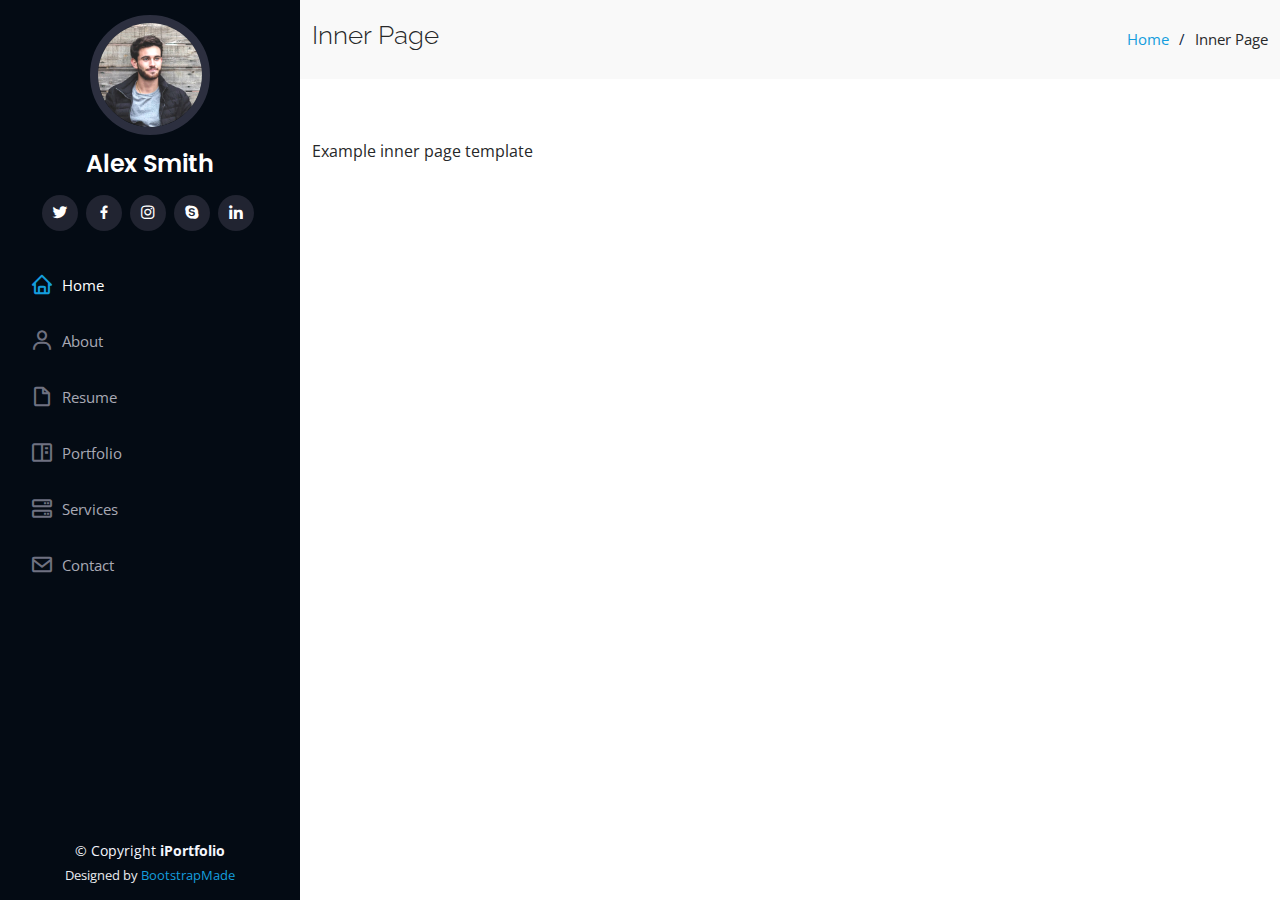
==== inner-page.html @ fda82981 "new code added" ====
<!DOCTYPE html>
<html lang="en">

<head>
  <meta charset="utf-8">
  <meta content="width=device-width, initial-scale=1.0" name="viewport">

  <title>Inner Page - iPortfolio Bootstrap Template</title>
  <meta content="" name="description">
  <meta content="" name="keywords">

  <!-- Favicons -->
  <link href="assets/img/favicon.png" rel="icon">
  <link href="assets/img/apple-touch-icon.png" rel="apple-touch-icon">

  <!-- Google Fonts -->
  <link href="https://fonts.googleapis.com/css?family=Open+Sans:300,300i,400,400i,600,600i,700,700i|Raleway:300,300i,400,400i,500,500i,600,600i,700,700i|Poppins:300,300i,400,400i,500,500i,600,600i,700,700i" rel="stylesheet">

  <!-- Vendor CSS Files -->
  <link href="assets/vendor/aos/aos.css" rel="stylesheet">
  <link href="assets/vendor/bootstrap/css/bootstrap.min.css" rel="stylesheet">
  <link href="assets/vendor/bootstrap-icons/bootstrap-icons.css" rel="stylesheet">
  <link href="assets/vendor/boxicons/css/boxicons.min.css" rel="stylesheet">
  <link href="assets/vendor/glightbox/css/glightbox.min.css" rel="stylesheet">
  <link href="assets/vendor/swiper/swiper-bundle.min.css" rel="stylesheet">

  <!-- Template Main CSS File -->
  <link href="assets/css/style.css" rel="stylesheet">

  <!-- =======================================================
  * Template Name: iPortfolio - v3.7.0
  * Template URL: https://bootstrapmade.com/iportfolio-bootstrap-portfolio-websites-template/
  * Author: BootstrapMade.com
  * License: https://bootstrapmade.com/license/
  ======================================================== -->
</head>

<body>

  <!-- ======= Mobile nav toggle button ======= -->
  <i class="bi bi-list mobile-nav-toggle d-xl-none"></i>

  <!-- ======= Header ======= -->
  <header id="header">
    <div class="d-flex flex-column">

      <div class="profile">
        <img src="assets/img/profile-img.jpg" alt="" class="img-fluid rounded-circle">
        <h1 class="text-light"><a href="index.html">Alex Smith</a></h1>
        <div class="social-links mt-3 text-center">
          <a href="#" class="twitter"><i class="bx bxl-twitter"></i></a>
          <a href="#" class="facebook"><i class="bx bxl-facebook"></i></a>
          <a href="#" class="instagram"><i class="bx bxl-instagram"></i></a>
          <a href="#" class="google-plus"><i class="bx bxl-skype"></i></a>
          <a href="#" class="linkedin"><i class="bx bxl-linkedin"></i></a>
        </div>
      </div>

      <nav id="navbar" class="nav-menu navbar">
        <ul>
          <li><a href="#hero" class="nav-link scrollto active"><i class="bx bx-home"></i> <span>Home</span></a></li>
          <li><a href="#about" class="nav-link scrollto"><i class="bx bx-user"></i> <span>About</span></a></li>
          <li><a href="#resume" class="nav-link scrollto"><i class="bx bx-file-blank"></i> <span>Resume</span></a></li>
          <li><a href="#portfolio" class="nav-link scrollto"><i class="bx bx-book-content"></i> <span>Portfolio</span></a></li>
          <li><a href="#services" class="nav-link scrollto"><i class="bx bx-server"></i> <span>Services</span></a></li>
          <li><a href="#contact" class="nav-link scrollto"><i class="bx bx-envelope"></i> <span>Contact</span></a></li>
        </ul>
      </nav><!-- .nav-menu -->
    </div>
  </header><!-- End Header -->

  <main id="main">

    <!-- ======= Breadcrumbs ======= -->
    <section class="breadcrumbs">
      <div class="container">

        <div class="d-flex justify-content-between align-items-center">
          <h2>Inner Page</h2>
          <ol>
            <li><a href="index.html">Home</a></li>
            <li>Inner Page</li>
          </ol>
        </div>

      </div>
    </section><!-- End Breadcrumbs -->

    <section class="inner-page">
      <div class="container">
        <p>
          Example inner page template
        </p>
      </div>
    </section>

  </main><!-- End #main -->

  <!-- ======= Footer ======= -->
  <footer id="footer">
    <div class="container">
      <div class="copyright">
        &copy; Copyright <strong><span>iPortfolio</span></strong>
      </div>
      <div class="credits">
        <!-- All the links in the footer should remain intact. -->
        <!-- You can delete the links only if you purchased the pro version. -->
        <!-- Licensing information: https://bootstrapmade.com/license/ -->
        <!-- Purchase the pro version with working PHP/AJAX contact form: https://bootstrapmade.com/iportfolio-bootstrap-portfolio-websites-template/ -->
        Designed by <a href="https://bootstrapmade.com/">BootstrapMade</a>
      </div>
    </div>
  </footer><!-- End  Footer -->

  <a href="#" class="back-to-top d-flex align-items-center justify-content-center"><i class="bi bi-arrow-up-short"></i></a>

  <!-- Vendor JS Files -->
  <script src="assets/vendor/purecounter/purecounter.js"></script>
  <script src="assets/vendor/aos/aos.js"></script>
  <script src="assets/vendor/bootstrap/js/bootstrap.bundle.min.js"></script>
  <script src="assets/vendor/glightbox/js/glightbox.min.js"></script>
  <script src="assets/vendor/isotope-layout/isotope.pkgd.min.js"></script>
  <script src="assets/vendor/swiper/swiper-bundle.min.js"></script>
  <script src="assets/vendor/typed.js/typed.min.js"></script>
  <script src="assets/vendor/waypoints/noframework.waypoints.js"></script>
  <script src="assets/vendor/php-email-form/validate.js"></script>

  <!-- Template Main JS File -->
  <script src="assets/js/main.js"></script>

</body>

</html>
---- assets/css/style.css ----
/**
* Template Name: iPortfolio - v3.7.0
* Template URL: https://bootstrapmade.com/iportfolio-bootstrap-portfolio-websites-template/
* Author: BootstrapMade.com
* License: https://bootstrapmade.com/license/
*/

/*--------------------------------------------------------------
# General
--------------------------------------------------------------*/
body {
  font-family: "Open Sans", sans-serif;
  color: #272829;
}

a {
  color: #149ddd;
  text-decoration: none;
}

a:hover {
  color: #37b3ed;
  text-decoration: none;
}

h1, h2, h3, h4, h5, h6 {
  font-family: "Raleway", sans-serif;
}

/*--------------------------------------------------------------
# Back to top button
--------------------------------------------------------------*/
.back-to-top {
  position: fixed;
  visibility: hidden;
  opacity: 0;
  right: 15px;
  bottom: 15px;
  z-index: 996;
  background: #149ddd;
  width: 40px;
  height: 40px;
  border-radius: 50px;
  transition: all 0.4s;
}
.back-to-top i {
  font-size: 28px;
  color: #fff;
  line-height: 0;
}
.back-to-top:hover {
  background: #2eafec;
  color: #fff;
}
.back-to-top.active {
  visibility: visible;
  opacity: 1;
}

/*--------------------------------------------------------------
# Header
--------------------------------------------------------------*/
#header {
  position: fixed;
  top: 0;
  left: 0;
  bottom: 0;
  width: 300px;
  transition: all ease-in-out 0.5s;
  z-index: 9997;
  transition: all 0.5s;
  padding: 0 15px;
  background: #040b14;
  overflow-y: auto;
}
#header .profile img {
  margin: 15px auto;
  display: block;
  width: 120px;
  border: 8px solid #2c2f3f;
}
#header .profile h1 {
  font-size: 24px;
  margin: 0;
  padding: 0;
  font-weight: 600;
  -moz-text-align-last: center;
  text-align-last: center;
  font-family: "Poppins", sans-serif;
}
#header .profile h1 a, #header .profile h1 a:hover {
  color: #fff;
  text-decoration: none;
}
#header .profile .social-links a {
  font-size: 18px;
  display: inline-block;
  background: #212431;
  color: #fff;
  line-height: 1;
  padding: 8px 0;
  margin-right: 4px;
  border-radius: 50%;
  text-align: center;
  width: 36px;
  height: 36px;
  transition: 0.3s;
}
#header .profile .social-links a:hover {
  background: #149ddd;
  color: #fff;
  text-decoration: none;
}

#main {
  margin-left: 300px;
}

@media (max-width: 1199px) {
  #header {
    left: -300px;
  }

  #main {
    margin-left: 0;
  }
}
/*--------------------------------------------------------------
# Navigation Menu
--------------------------------------------------------------*/
/* Desktop Navigation */
.nav-menu {
  padding: 30px 0 0 0;
}
.nav-menu * {
  margin: 0;
  padding: 0;
  list-style: none;
}
.nav-menu > ul > li {
  position: relative;
  white-space: nowrap;
}
.nav-menu a, .nav-menu a:focus {
  display: flex;
  align-items: center;
  color: #a8a9b4;
  padding: 12px 15px;
  margin-bottom: 8px;
  transition: 0.3s;
  font-size: 15px;
}
.nav-menu a i, .nav-menu a:focus i {
  font-size: 24px;
  padding-right: 8px;
  color: #6f7180;
}
.nav-menu a:hover, .nav-menu .active, .nav-menu .active:focus, .nav-menu li:hover > a {
  text-decoration: none;
  color: #fff;
}
.nav-menu a:hover i, .nav-menu .active i, .nav-menu .active:focus i, .nav-menu li:hover > a i {
  color: #149ddd;
}

/* Mobile Navigation */
.mobile-nav-toggle {
  position: fixed;
  right: 15px;
  top: 15px;
  z-index: 9998;
  border: 0;
  font-size: 24px;
  transition: all 0.4s;
  outline: none !important;
  background-color: #149ddd;
  color: #fff;
  width: 40px;
  height: 40px;
  display: inline-flex;
  align-items: center;
  justify-content: center;
  line-height: 0;
  border-radius: 50px;
  cursor: pointer;
}

.mobile-nav-active {
  overflow: hidden;
}
.mobile-nav-active #header {
  left: 0;
}

/*--------------------------------------------------------------
# Hero Section
--------------------------------------------------------------*/
#hero {
  width: 100%;
  height: 100vh;
  background: url("../img/hero-bg.jpg") top center;
  background-size: cover;
}
#hero:before {
  content: "";
  background: rgba(5, 13, 24, 0.3);
  position: absolute;
  bottom: 0;
  top: 0;
  left: 0;
  right: 0;
  z-index: 1;
}
#hero .hero-container {
  position: relative;
  z-index: 2;
  min-width: 300px;
}
#hero h1 {
  margin: 0 0 10px 0;
  font-size: 64px;
  font-weight: 700;
  line-height: 56px;
  color: #fff;
}
#hero p {
  color: #fff;
  margin-bottom: 50px;
  font-size: 26px;
  font-family: "Poppins", sans-serif;
}
#hero p span {
  color: #fff;
  padding-bottom: 4px;
  letter-spacing: 1px;
  border-bottom: 3px solid #149ddd;
}
@media (min-width: 1024px) {
  #hero {
    background-attachment: fixed;
  }
}
@media (max-width: 768px) {
  #hero h1 {
    font-size: 28px;
    line-height: 36px;
  }
  #hero h2 {
    font-size: 18px;
    line-height: 24px;
    margin-bottom: 30px;
  }
}

/*--------------------------------------------------------------
# Sections General
--------------------------------------------------------------*/
section {
  padding: 60px 0;
  overflow: hidden;
}

.section-bg {
  background: #f5f8fd;
}

.section-title {
  padding-bottom: 30px;
}
.section-title h2 {
  font-size: 32px;
  font-weight: bold;
  margin-bottom: 20px;
  padding-bottom: 20px;
  position: relative;
  color: #173b6c;
}
.section-title h2::after {
  content: "";
  position: absolute;
  display: block;
  width: 50px;
  height: 3px;
  background: #149ddd;
  bottom: 0;
  left: 0;
}
.section-title p {
  margin-bottom: 0;
}

/*--------------------------------------------------------------
# About
--------------------------------------------------------------*/
.about .content h3 {
  font-weight: 700;
  font-size: 26px;
  color: #173b6c;
}
.about .content ul {
  list-style: none;
  padding: 0;
}
.about .content ul li {
  margin-bottom: 20px;
  display: flex;
  align-items: center;
}
.about .content ul strong {
  margin-right: 10px;
}
.about .content ul i {
  font-size: 16px;
  margin-right: 5px;
  color: #149ddd;
  line-height: 0;
}
.about .content p:last-child {
  margin-bottom: 0;
}

/*--------------------------------------------------------------
# Facts
--------------------------------------------------------------*/
.facts {
  padding-bottom: 30px;
}
.facts .count-box {
  padding: 30px;
  width: 100%;
}
.facts .count-box i {
  display: block;
  font-size: 44px;
  color: #149ddd;
  float: left;
  line-height: 0;
}
.facts .count-box span {
  font-size: 48px;
  line-height: 40px;
  display: block;
  font-weight: 700;
  color: #050d18;
  margin-left: 60px;
}
.facts .count-box p {
  padding: 15px 0 0 0;
  margin: 0 0 0 60px;
  font-family: "Raleway", sans-serif;
  font-size: 14px;
  color: #122f57;
}
.facts .count-box a {
  font-weight: 600;
  display: block;
  margin-top: 20px;
  color: #122f57;
  font-size: 15px;
  font-family: "Poppins", sans-serif;
  transition: ease-in-out 0.3s;
}
.facts .count-box a:hover {
  color: #1f5297;
}

/*--------------------------------------------------------------
# Akills
--------------------------------------------------------------*/
.skills .progress {
  height: 60px;
  display: block;
  background: none;
  border-radius: 0;
}
.skills .progress .skill {
  padding: 0;
  margin: 0 0 6px 0;
  text-transform: uppercase;
  display: block;
  font-weight: 600;
  font-family: "Poppins", sans-serif;
  color: #050d18;
}
.skills .progress .skill .val {
  float: right;
  font-style: normal;
}
.skills .progress-bar-wrap {
  background: #dce8f8;
  height: 10px;
}
.skills .progress-bar {
  width: 1px;
  height: 10px;
  transition: 0.9s;
  background-color: #149ddd;
}

/*--------------------------------------------------------------
# Resume
--------------------------------------------------------------*/
.resume .resume-title {
  font-size: 26px;
  font-weight: 700;
  margin-top: 20px;
  margin-bottom: 20px;
  color: #050d18;
}
.resume .resume-item {
  padding: 0 0 20px 20px;
  margin-top: -2px;
  border-left: 2px solid #1f5297;
  position: relative;
}
.resume .resume-item h4 {
  line-height: 18px;
  font-size: 18px;
  font-weight: 600;
  text-transform: uppercase;
  font-family: "Poppins", sans-serif;
  color: #050d18;
  margin-bottom: 10px;
}
.resume .resume-item h5 {
  font-size: 16px;
  background: #e4edf9;
  padding: 5px 15px;
  display: inline-block;
  font-weight: 600;
  margin-bottom: 10px;
}
.resume .resume-item ul {
  padding-left: 20px;
}
.resume .resume-item ul li {
  padding-bottom: 10px;
}
.resume .resume-item:last-child {
  padding-bottom: 0;
}
.resume .resume-item::before {
  content: "";
  position: absolute;
  width: 16px;
  height: 16px;
  border-radius: 50px;
  left: -9px;
  top: 0;
  background: #fff;
  border: 2px solid #1f5297;
}

/*--------------------------------------------------------------
# Portfolio
--------------------------------------------------------------*/
.portfolio .portfolio-item {
  margin-bottom: 30px;
}
.portfolio #portfolio-flters {
  padding: 0;
  margin: 0 auto 35px auto;
  list-style: none;
  text-align: center;
  background: #fff;
  border-radius: 50px;
  padding: 2px 15px;
}
.portfolio #portfolio-flters li {
  cursor: pointer;
  display: inline-block;
  padding: 10px 15px 8px 15px;
  font-size: 14px;
  font-weight: 600;
  line-height: 1;
  text-transform: uppercase;
  color: #272829;
  margin-bottom: 5px;
  transition: all 0.3s ease-in-out;
}
.portfolio #portfolio-flters li:hover, .portfolio #portfolio-flters li.filter-active {
  color: #149ddd;
}
.portfolio #portfolio-flters li:last-child {
  margin-right: 0;
}
.portfolio .portfolio-wrap {
  transition: 0.3s;
  position: relative;
  overflow: hidden;
  z-index: 1;
}
.portfolio .portfolio-wrap::before {
  content: "";
  background: rgba(255, 255, 255, 0.5);
  position: absolute;
  left: 0;
  right: 0;
  top: 0;
  bottom: 0;
  transition: all ease-in-out 0.3s;
  z-index: 2;
  opacity: 0;
}
.portfolio .portfolio-wrap .portfolio-links {
  opacity: 1;
  left: 0;
  right: 0;
  bottom: -60px;
  z-index: 3;
  position: absolute;
  transition: all ease-in-out 0.3s;
  display: flex;
  justify-content: center;
}
.portfolio .portfolio-wrap .portfolio-links a {
  color: #fff;
  font-size: 28px;
  text-align: center;
  background: rgba(20, 157, 221, 0.75);
  transition: 0.3s;
  width: 50%;
}
.portfolio .portfolio-wrap .portfolio-links a:hover {
  background: rgba(20, 157, 221, 0.95);
}
.portfolio .portfolio-wrap .portfolio-links a + a {
  border-left: 1px solid #37b3ed;
}
.portfolio .portfolio-wrap:hover::before {
  top: 0;
  left: 0;
  right: 0;
  bottom: 0;
  opacity: 1;
}
.portfolio .portfolio-wrap:hover .portfolio-links {
  opacity: 1;
  bottom: 0;
}

/*--------------------------------------------------------------
# Portfolio Details
--------------------------------------------------------------*/
.portfolio-details {
  padding-top: 40px;
}
.portfolio-details .portfolio-details-slider img {
  width: 100%;
}
.portfolio-details .portfolio-details-slider .swiper-pagination {
  margin-top: 20px;
  position: relative;
}
.portfolio-details .portfolio-details-slider .swiper-pagination .swiper-pagination-bullet {
  width: 12px;
  height: 12px;
  background-color: #fff;
  opacity: 1;
  border: 1px solid #149ddd;
}
.portfolio-details .portfolio-details-slider .swiper-pagination .swiper-pagination-bullet-active {
  background-color: #149ddd;
}
.portfolio-details .portfolio-info {
  padding: 30px;
  box-shadow: 0px 0 30px rgba(5, 13, 24, 0.08);
}
.portfolio-details .portfolio-info h3 {
  font-size: 22px;
  font-weight: 700;
  margin-bottom: 20px;
  padding-bottom: 20px;
  border-bottom: 1px solid #eee;
}
.portfolio-details .portfolio-info ul {
  list-style: none;
  padding: 0;
  font-size: 15px;
}
.portfolio-details .portfolio-info ul li + li {
  margin-top: 10px;
}
.portfolio-details .portfolio-description {
  padding-top: 30px;
}
.portfolio-details .portfolio-description h2 {
  font-size: 26px;
  font-weight: 700;
  margin-bottom: 20px;
}
.portfolio-details .portfolio-description p {
  padding: 0;
}

/*--------------------------------------------------------------
# Services
--------------------------------------------------------------*/
.services .icon-box {
  margin-bottom: 20px;
}
.services .icon {
  float: left;
  display: flex;
  align-items: center;
  justify-content: center;
  width: 54px;
  height: 54px;
  background: #149ddd;
  border-radius: 50%;
  transition: 0.5s;
  border: 1px solid #149ddd;
}
.services .icon i {
  color: #fff;
  font-size: 24px;
  line-height: 0;
}
.services .icon-box:hover .icon {
  background: #fff;
}
.services .icon-box:hover .icon i {
  color: #149ddd;
}
.services .title {
  margin-left: 80px;
  font-weight: 700;
  margin-bottom: 15px;
  font-size: 18px;
}
.services .title a {
  color: #343a40;
}
.services .title a:hover {
  color: #149ddd;
}
.services .description {
  margin-left: 80px;
  line-height: 24px;
  font-size: 14px;
}

/*--------------------------------------------------------------
# Testimonials
--------------------------------------------------------------*/
.testimonials .testimonials-carousel, .testimonials .testimonials-slider {
  overflow: hidden;
}
.testimonials .testimonial-item {
  box-sizing: content-box;
  text-align: center;
  min-height: 320px;
}
.testimonials .testimonial-item .testimonial-img {
  width: 90px;
  border-radius: 50%;
  margin: 0 auto;
}
.testimonials .testimonial-item h3 {
  font-size: 18px;
  font-weight: bold;
  margin: 10px 0 5px 0;
  color: #111;
}
.testimonials .testimonial-item h4 {
  font-size: 14px;
  color: #999;
  margin: 0;
}
.testimonials .testimonial-item .quote-icon-left, .testimonials .testimonial-item .quote-icon-right {
  color: #c3e8fa;
  font-size: 26px;
}
.testimonials .testimonial-item .quote-icon-left {
  display: inline-block;
  left: -5px;
  position: relative;
}
.testimonials .testimonial-item .quote-icon-right {
  display: inline-block;
  right: -5px;
  position: relative;
  top: 10px;
}
.testimonials .testimonial-item p {
  font-style: italic;
  margin: 0 15px 15px 15px;
  padding: 20px;
  background: #fff;
  position: relative;
  margin-bottom: 35px;
  border-radius: 6px;
  box-shadow: 0px 2px 15px rgba(0, 0, 0, 0.1);
}
.testimonials .testimonial-item p::after {
  content: "";
  width: 0;
  height: 0;
  border-top: 20px solid #fff;
  border-right: 20px solid transparent;
  border-left: 20px solid transparent;
  position: absolute;
  bottom: -20px;
  left: calc(50% - 20px);
}
.testimonials .swiper-pagination {
  margin-top: 20px;
  position: relative;
}
.testimonials .swiper-pagination .swiper-pagination-bullet {
  width: 12px;
  height: 12px;
  background-color: #fff;
  opacity: 1;
  border: 1px solid #149ddd;
}
.testimonials .swiper-pagination .swiper-pagination-bullet-active {
  background-color: #149ddd;
}

/*--------------------------------------------------------------
# Contact
--------------------------------------------------------------*/
.contact {
  padding-bottom: 130px;
}
.contact .info {
  padding: 30px;
  background: #fff;
  width: 100%;
  box-shadow: 0 0 24px 0 rgba(0, 0, 0, 0.12);
}
.contact .info i {
  font-size: 20px;
  color: #149ddd;
  float: left;
  width: 44px;
  height: 44px;
  background: #dff3fc;
  display: flex;
  justify-content: center;
  align-items: center;
  border-radius: 50px;
  transition: all 0.3s ease-in-out;
}
.contact .info h4 {
  padding: 0 0 0 60px;
  font-size: 22px;
  font-weight: 600;
  margin-bottom: 5px;
  color: #050d18;
}
.contact .info p {
  padding: 0 0 10px 60px;
  margin-bottom: 20px;
  font-size: 14px;
  color: #173b6c;
}
.contact .info .email p {
  padding-top: 5px;
}
.contact .info .social-links {
  padding-left: 60px;
}
.contact .info .social-links a {
  font-size: 18px;
  display: inline-block;
  background: #333;
  color: #fff;
  line-height: 1;
  padding: 8px 0;
  border-radius: 50%;
  text-align: center;
  width: 36px;
  height: 36px;
  transition: 0.3s;
  margin-right: 10px;
}
.contact .info .social-links a:hover {
  background: #149ddd;
  color: #fff;
}
.contact .info .email:hover i, .contact .info .address:hover i, .contact .info .phone:hover i {
  background: #149ddd;
  color: #fff;
}
.contact .php-email-form {
  width: 100%;
  padding: 30px;
  background: #fff;
  box-shadow: 0 0 24px 0 rgba(0, 0, 0, 0.12);
}
.contact .php-email-form .form-group {
  padding-bottom: 8px;
}
.contact .php-email-form .validate {
  display: none;
  color: red;
  margin: 0 0 15px 0;
  font-weight: 400;
  font-size: 13px;
}
.contact .php-email-form .error-message {
  display: none;
  color: #fff;
  background: #ed3c0d;
  text-align: left;
  padding: 15px;
  font-weight: 600;
}
.contact .php-email-form .error-message br + br {
  margin-top: 25px;
}
.contact .php-email-form .sent-message {
  display: none;
  color: #fff;
  background: #18d26e;
  text-align: center;
  padding: 15px;
  font-weight: 600;
}
.contact .php-email-form .loading {
  display: none;
  background: #fff;
  text-align: center;
  padding: 15px;
}
.contact .php-email-form .loading:before {
  content: "";
  display: inline-block;
  border-radius: 50%;
  width: 24px;
  height: 24px;
  margin: 0 10px -6px 0;
  border: 3px solid #18d26e;
  border-top-color: #eee;
  -webkit-animation: animate-loading 1s linear infinite;
  animation: animate-loading 1s linear infinite;
}
.contact .php-email-form .form-group {
  margin-bottom: 15px;
}
.contact .php-email-form label {
  padding-bottom: 8px;
}
.contact .php-email-form input, .contact .php-email-form textarea {
  border-radius: 0;
  box-shadow: none;
  font-size: 14px;
}
.contact .php-email-form input {
  height: 44px;
}
.contact .php-email-form textarea {
  padding: 10px 15px;
}
.contact .php-email-form button[type=submit] {
  background: #149ddd;
  border: 0;
  padding: 10px 24px;
  color: #fff;
  transition: 0.4s;
  border-radius: 4px;
}
.contact .php-email-form button[type=submit]:hover {
  background: #37b3ed;
}
@-webkit-keyframes animate-loading {
  0% {
    transform: rotate(0deg);
  }
  100% {
    transform: rotate(360deg);
  }
}
@keyframes animate-loading {
  0% {
    transform: rotate(0deg);
  }
  100% {
    transform: rotate(360deg);
  }
}

/*--------------------------------------------------------------
# Breadcrumbs
--------------------------------------------------------------*/
.breadcrumbs {
  padding: 20px 0;
  background: #f9f9f9;
}
.breadcrumbs h2 {
  font-size: 26px;
  font-weight: 300;
}
.breadcrumbs ol {
  display: flex;
  flex-wrap: wrap;
  list-style: none;
  padding: 0;
  margin: 0;
  font-size: 15px;
}
.breadcrumbs ol li + li {
  padding-left: 10px;
}
.breadcrumbs ol li + li::before {
  display: inline-block;
  padding-right: 10px;
  color: #0e2442;
  content: "/";
}
@media (max-width: 768px) {
  .breadcrumbs .d-flex {
    display: block !important;
  }
  .breadcrumbs ol {
    display: block;
  }
  .breadcrumbs ol li {
    display: inline-block;
  }
}

/*--------------------------------------------------------------
# Footer
--------------------------------------------------------------*/
#footer {
  padding: 15px;
  color: #f4f6fd;
  font-size: 14px;
  position: fixed;
  left: 0;
  bottom: 0;
  width: 300px;
  z-index: 9999;
  background: #040b14;
}
#footer .copyright {
  text-align: center;
}
#footer .credits {
  padding-top: 5px;
  text-align: center;
  font-size: 13px;
  color: #eaebf0;
}
@media (max-width: 1199px) {
  #footer {
    position: static;
    width: auto;
    padding-right: 20px 15px;
  }
}
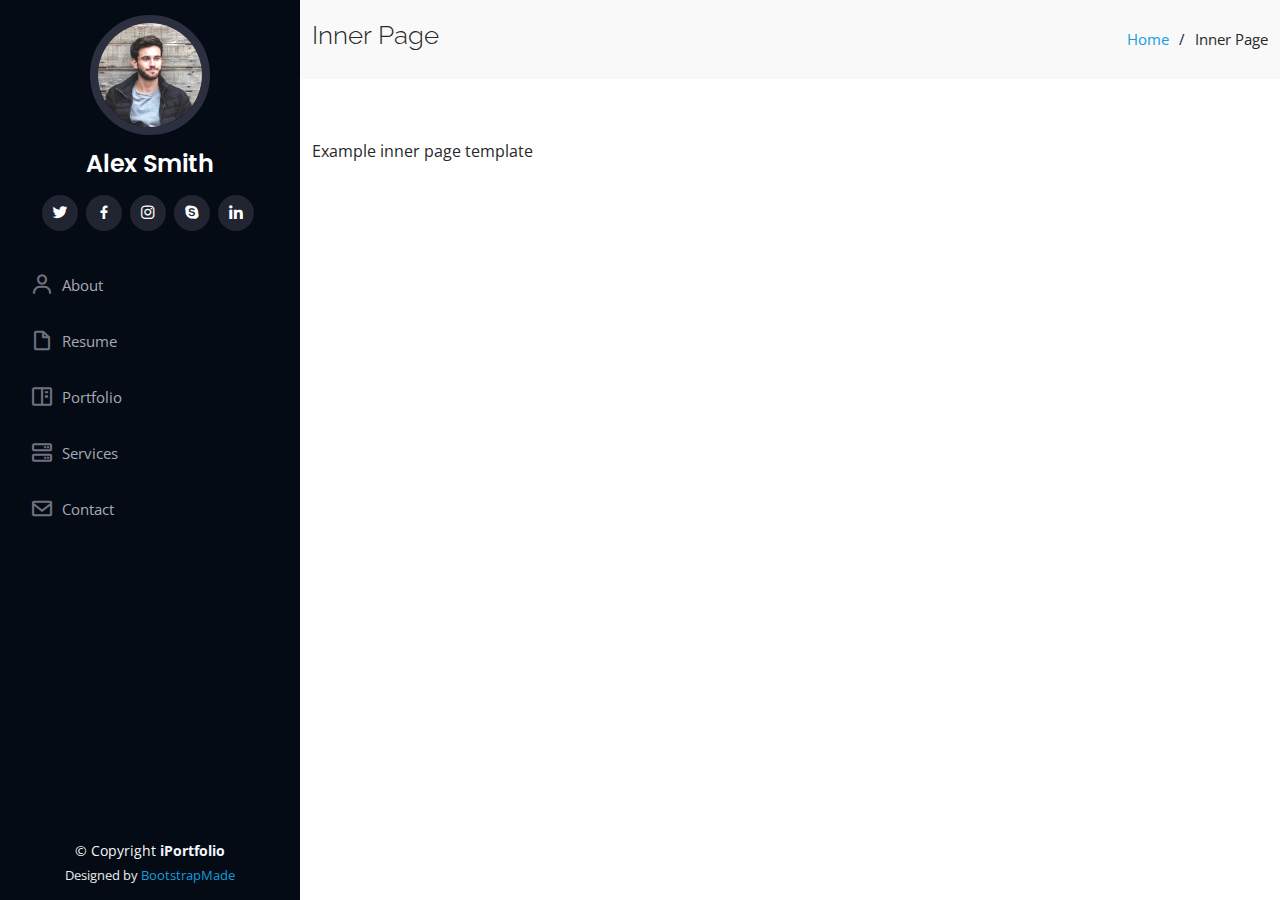
==== commit a4bd7994: "new commit" ====
--- a/inner-page.html
+++ b/inner-page.html
@@ -58,7 +58,6 @@
 
       <nav id="navbar" class="nav-menu navbar">
         <ul>
-          <li><a href="#hero" class="nav-link scrollto active"><i class="bx bx-home"></i> <span>Home</span></a></li>
           <li><a href="#about" class="nav-link scrollto"><i class="bx bx-user"></i> <span>About</span></a></li>
           <li><a href="#resume" class="nav-link scrollto"><i class="bx bx-file-blank"></i> <span>Resume</span></a></li>
           <li><a href="#portfolio" class="nav-link scrollto"><i class="bx bx-book-content"></i> <span>Portfolio</span></a></li>
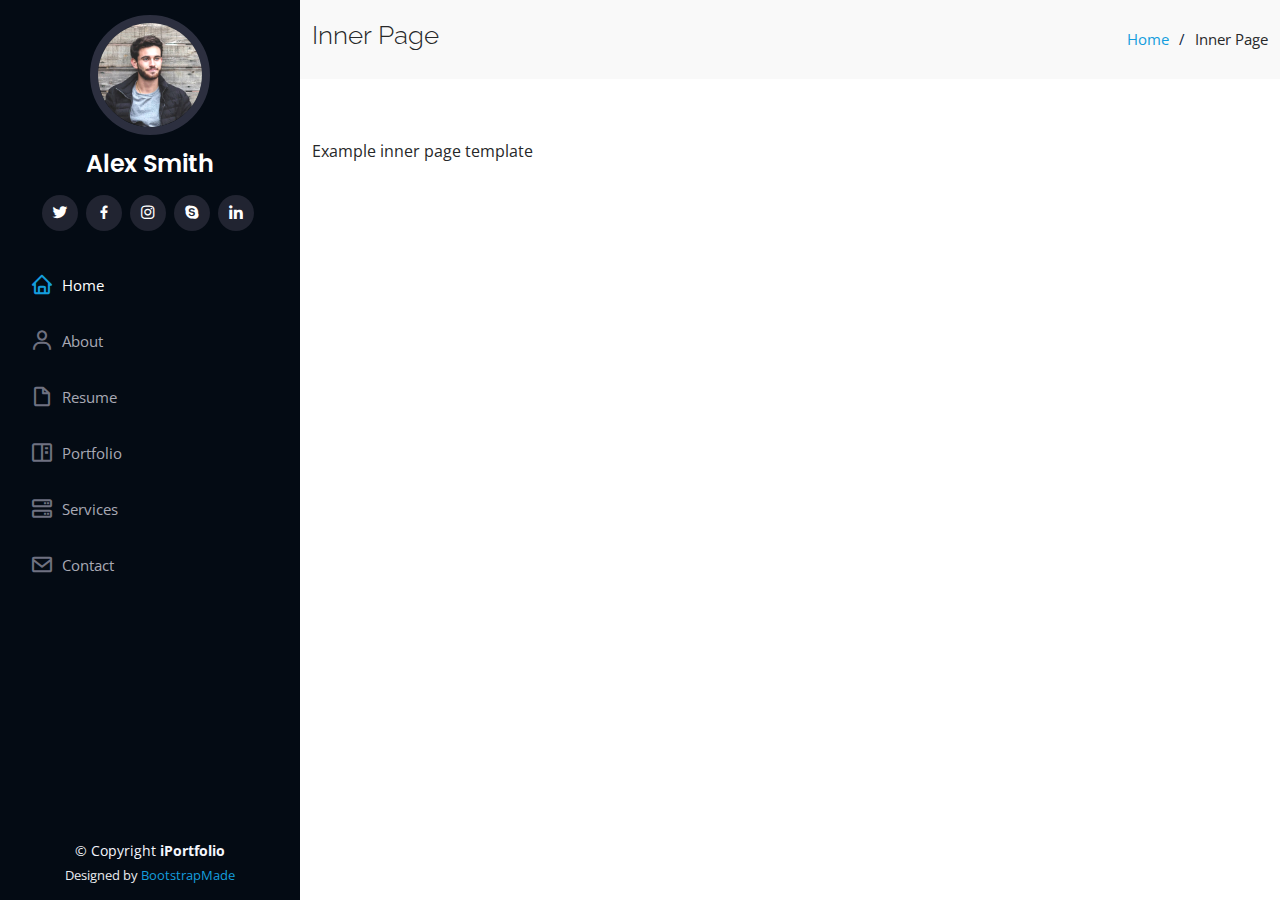
==== commit c701c627: "new commit" ====
--- a/inner-page.html
+++ b/inner-page.html
@@ -58,6 +58,7 @@
 
       <nav id="navbar" class="nav-menu navbar">
         <ul>
+          <li><a href="#hero" class="nav-link scrollto active"><i class="bx bx-home"></i> <span>Home</span></a></li>
           <li><a href="#about" class="nav-link scrollto"><i class="bx bx-user"></i> <span>About</span></a></li>
           <li><a href="#resume" class="nav-link scrollto"><i class="bx bx-file-blank"></i> <span>Resume</span></a></li>
           <li><a href="#portfolio" class="nav-link scrollto"><i class="bx bx-book-content"></i> <span>Portfolio</span></a></li>
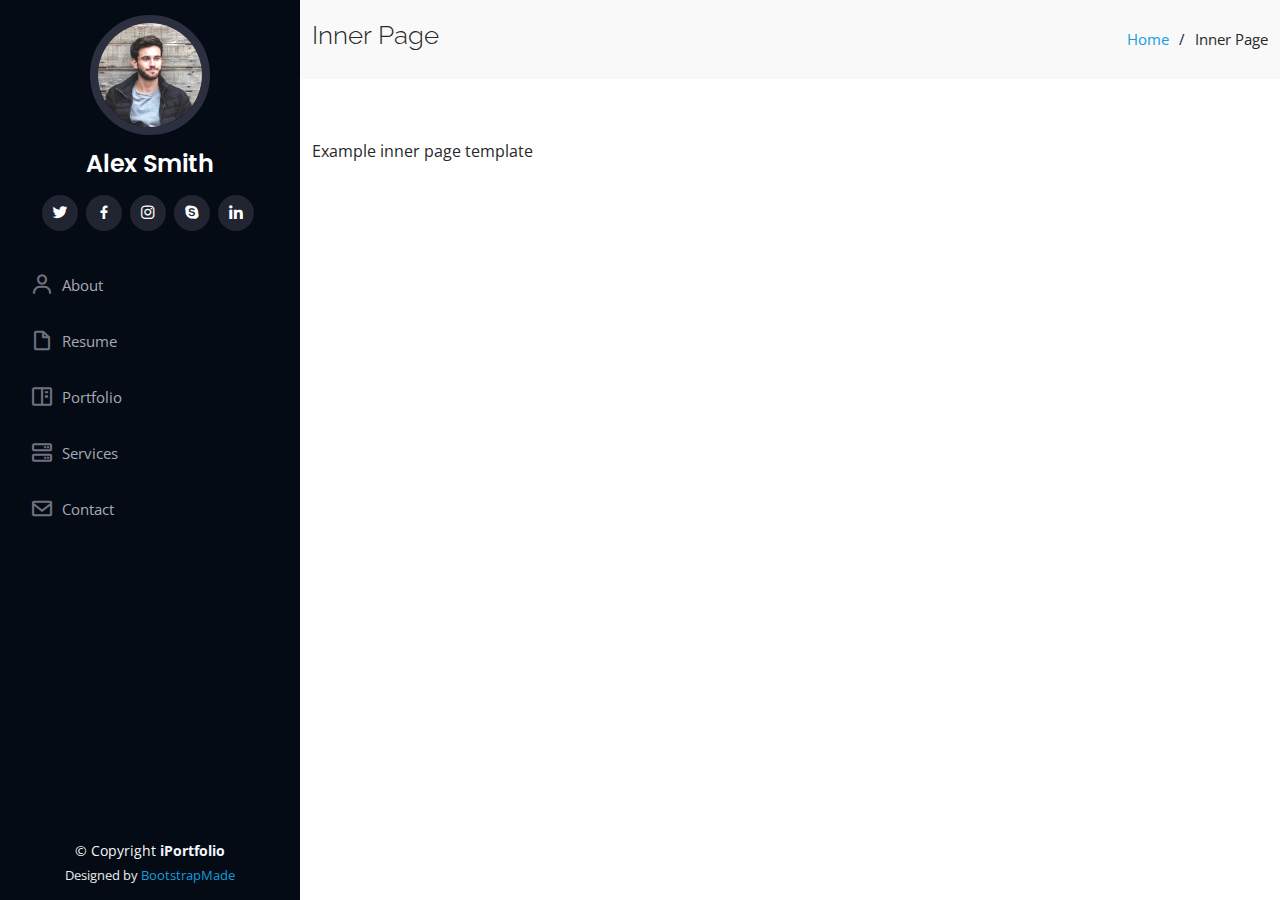
==== commit 7f89b3ef: "new changes" ====
--- a/inner-page.html
+++ b/inner-page.html
@@ -58,7 +58,7 @@
 
       <nav id="navbar" class="nav-menu navbar">
         <ul>
-          <li><a href="#hero" class="nav-link scrollto active"><i class="bx bx-home"></i> <span>Home</span></a></li>
+          <!-- <li><a href="#hero" class="nav-link scrollto active"><i class="bx bx-home"></i> <span>Home</span></a></li> -->
           <li><a href="#about" class="nav-link scrollto"><i class="bx bx-user"></i> <span>About</span></a></li>
           <li><a href="#resume" class="nav-link scrollto"><i class="bx bx-file-blank"></i> <span>Resume</span></a></li>
           <li><a href="#portfolio" class="nav-link scrollto"><i class="bx bx-book-content"></i> <span>Portfolio</span></a></li>
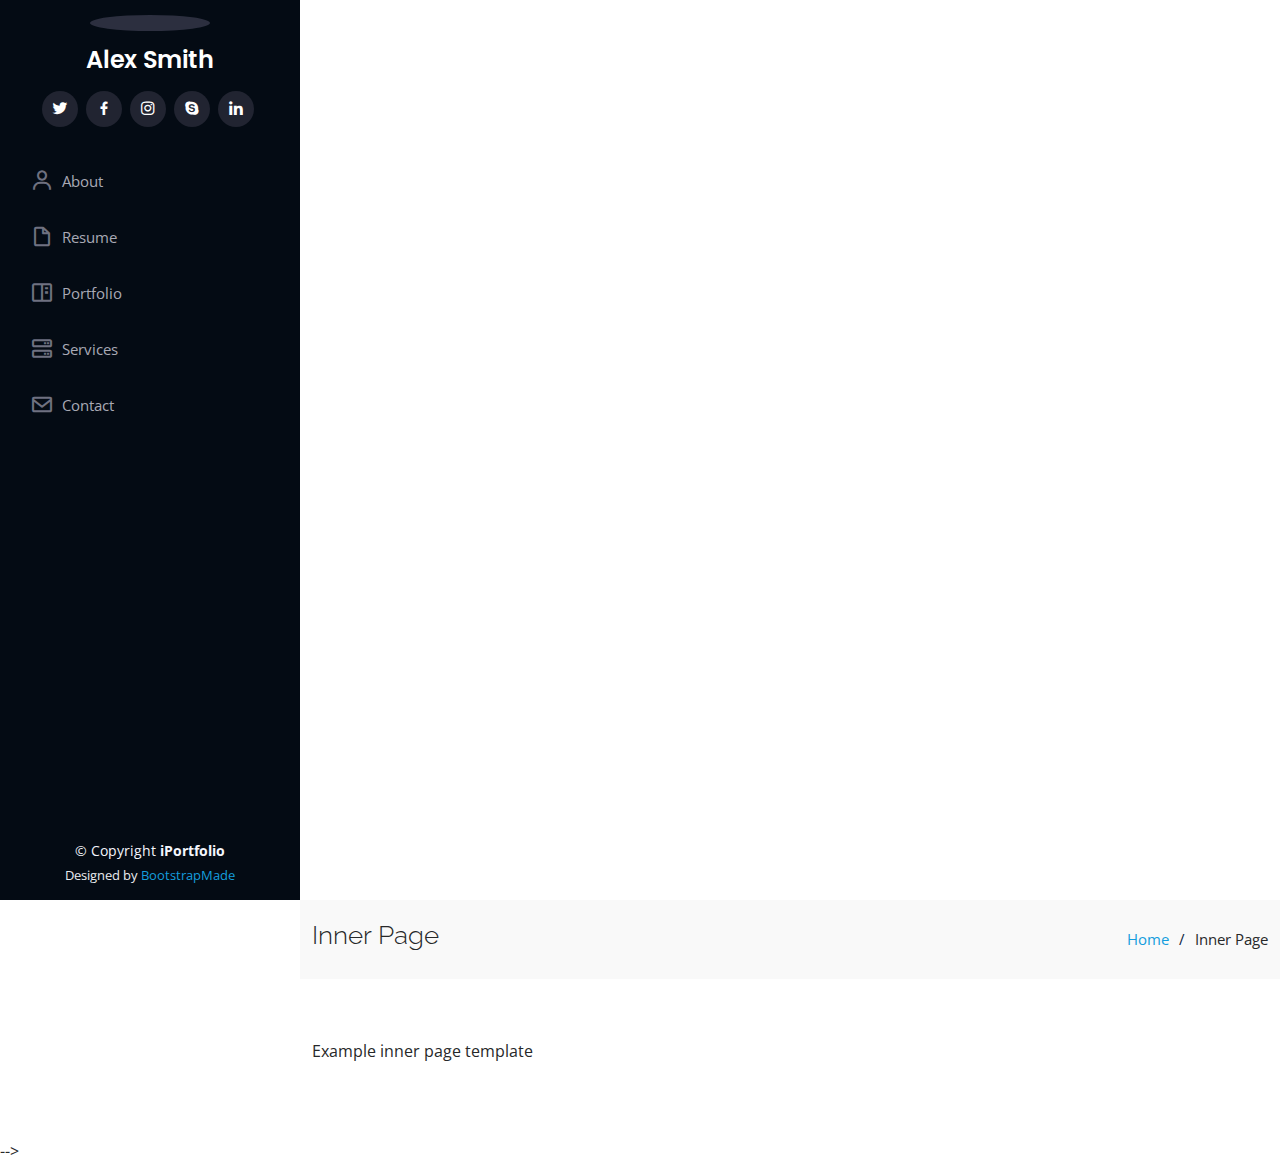
==== commit 6f165070: "new" ====
--- a/inner-page.html
+++ b/inner-page.html
@@ -36,8 +36,21 @@
 </head>
 
 <body>
+  <div class="bgimg">
+    <div class="topleft">
+      <p>Logo</p>
+    </div>
+    <div class="middle">
+      <h1>COMING SOON</h1>
+      <hr>
+      <p>35 days</p>
+    </div>
+    <div class="bottomleft">
+      <p>Some text</p>
+    </div>
+  </div>
 
-  <!-- ======= Mobile nav toggle button ======= -->
+  <!-- ======= Mobile nav toggle button =======
   <i class="bi bi-list mobile-nav-toggle d-xl-none"></i>
 
   <!-- ======= Header ======= -->
@@ -126,7 +139,7 @@
   <script src="assets/vendor/php-email-form/validate.js"></script>
 
   <!-- Template Main JS File -->
-  <script src="assets/js/main.js"></script>
+  <script src="assets/js/main.js"></script> -->
 
 </body>
 
--- a/assets/css/style.css
+++ b/assets/css/style.css
@@ -1,13 +1,66 @@
-/**
-* Template Name: iPortfolio - v3.7.0
-* Template URL: https://bootstrapmade.com/iportfolio-bootstrap-portfolio-websites-template/
-* Author: BootstrapMade.com
-* License: https://bootstrapmade.com/license/
-*/
-
+/**
+* Template Name: iPortfolio - v3.7.0
+* Template URL: https://bootstrapmade.com/iportfolio-bootstrap-portfolio-websites-template/
+* Author: BootstrapMade.com
+* License: https://bootstrapmade.com/license/
+*/
+
 /*--------------------------------------------------------------
 # General
 --------------------------------------------------------------*/
+
+body, html {
+  height: 100%
+}
+
+.bgimg {
+  /* Background image */
+  background-image: url('/w3images/forestbridge.jpg');
+  /* Full-screen */
+  height: 100%;
+  /* Center the background image */
+  background-position: center;
+  /* Scale and zoom in the image */
+  background-size: cover;
+  /* Add position: relative to enable absolutely positioned elements inside the image (place text) */
+  position: relative;
+  /* Add a white text color to all elements inside the .bgimg container */
+  color: white;
+  /* Add a font */
+  font-family: "Courier New", Courier, monospace;
+  /* Set the font-size to 25 pixels */
+  font-size: 25px;
+}
+
+/* Position text in the top-left corner */
+.topleft {
+  position: absolute;
+  top: 0;
+  left: 16px;
+}
+
+/* Position text in the bottom-left corner */
+.bottomleft {
+  position: absolute;
+  bottom: 0;
+  left: 16px;
+}
+
+/* Position text in the middle */
+.middle {
+  position: absolute;
+  top: 50%;
+  left: 50%;
+  transform: translate(-50%, -50%);
+  text-align: center;
+}
+
+/* Style the <hr> element */
+hr {
+  margin: auto;
+  width: 40%;
+}
+
 body {
   font-family: "Open Sans", sans-serif;
   color: #272829;
